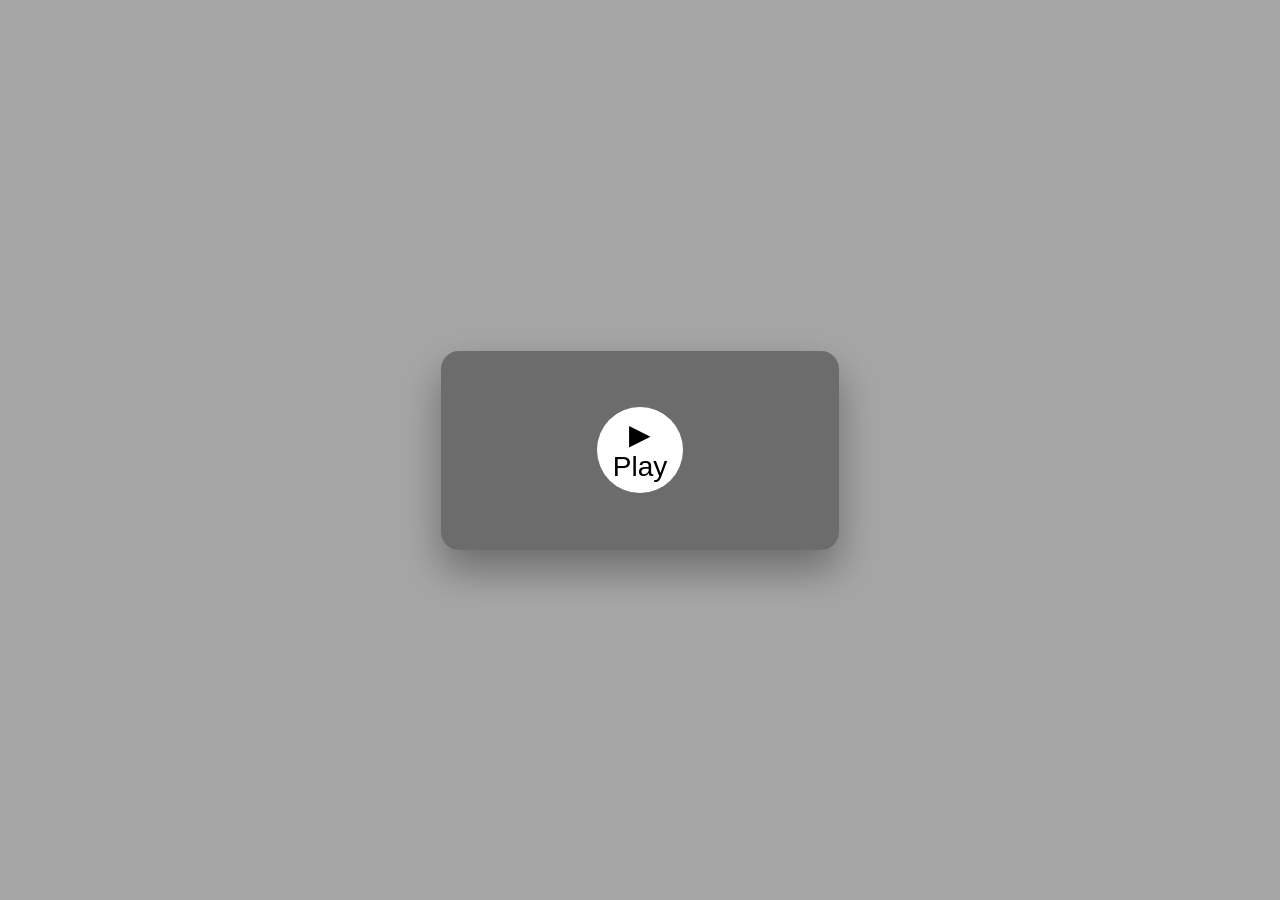
==== index.html @ 4c88081b "Rename mira.html to index.html" ====
<!DOCTYPE html>
<html lang="en">
<head>
  <meta charset="UTF-8">
  <meta name="viewport" content="width=device-width, initial-scale=1.0">
  <title>Mira's 1st Birthday</title>
  <link rel="stylesheet" href="miracss.css">
</head>
<body>

<div class="video-container">

  <video id="videoPlayer" playsinline>
    <source src="clip1.mp4" type="video/mp4">
  </video>

  <!-- PLAY SCREEN -->
  <div id="playOverlay">
    <button id="playButton">▶ Play</button>
  </div>

  <!-- NAVIGATION -->
  <div class="buttons">
    <button id="prevBtn">Previous</button>
    <button id="nextBtn">Next</button>
  </div>

</div>

<script src="mirajs.js"></script>
</body>
</html>
---- miracss.css ----
* {
  box-sizing: border-box;
}

body {
  margin: 0;
  min-height: 100vh;
  font-family: Arial, sans-serif;
  overflow: hidden;

  display: flex;
  justify-content: center;
  align-items: center;
}

/* BLURRED BACKGROUND */
body::before {
  content: "";
  position: fixed;
  inset: 0;
  background: url("background.jpeg") center/cover no-repeat;
  filter: blur(40px);
  transform: scale(1.1);
  z-index: -2;
}

/* DARK OVERLAY FOR READABILITY */
body::after {
  content: "";
  position: fixed;
  inset: 0;
  background: rgba(0, 0, 0, 0.35);
  z-index: -1;
}

.video-container {
  position: relative;

  width: 100%;
  max-width: 430px;

  display: flex;
  justify-content: center;
  align-items: center;

  padding: 16px;
}

video {
  width: 100%;
  height: auto;

  border-radius: 18px;
  display: block;

  box-shadow: 0 20px 40px rgba(0,0,0,0.35);
}

/* PLAY OVERLAY */
#playOverlay {
  position: absolute;
  inset: 16px;
  background: rgba(0, 0, 0, 0.35);

  display: flex;
  justify-content: center;
  align-items: center;

  border-radius: 18px;
}

#playButton {
  width: 86px;
  height: 86px;
  border-radius: 50%;
  border: none;
  font-size: 28px;
  cursor: pointer;
  background: white;
  color: black;
}

/* NAVIGATION BUTTONS */
.buttons {
  position: absolute;

  bottom: 40px; /* INSIDE VIDEO */

  left: 50%;
  transform: translateX(-50%);

  width: calc(100% - 48px);

  display: flex;
  justify-content: space-between;
  align-items: center;

  pointer-events: none;
}

.buttons button {
  width: 110px;
  height: 46px;

  border: none;
  border-radius: 999px;

  background: rgba(255,255,255,0.95);

  font-size: 15px;
  font-weight: 600;

  cursor: pointer;

  pointer-events: auto;
}

#nextBtn,
#prevBtn {
  display: hidden;
}

/* SMALL PHONE ADJUSTMENT */
@media (max-width: 380px) {
  .video-container {
    padding: 10px;
  }

  #playOverlay {
    inset: 10px;
  }

  .buttons {
    bottom: 24px;
    width: calc(100% - 32px);
  }

  .buttons button {
    width: 96px;
    height: 42px;
    font-size: 14px;
  }

}
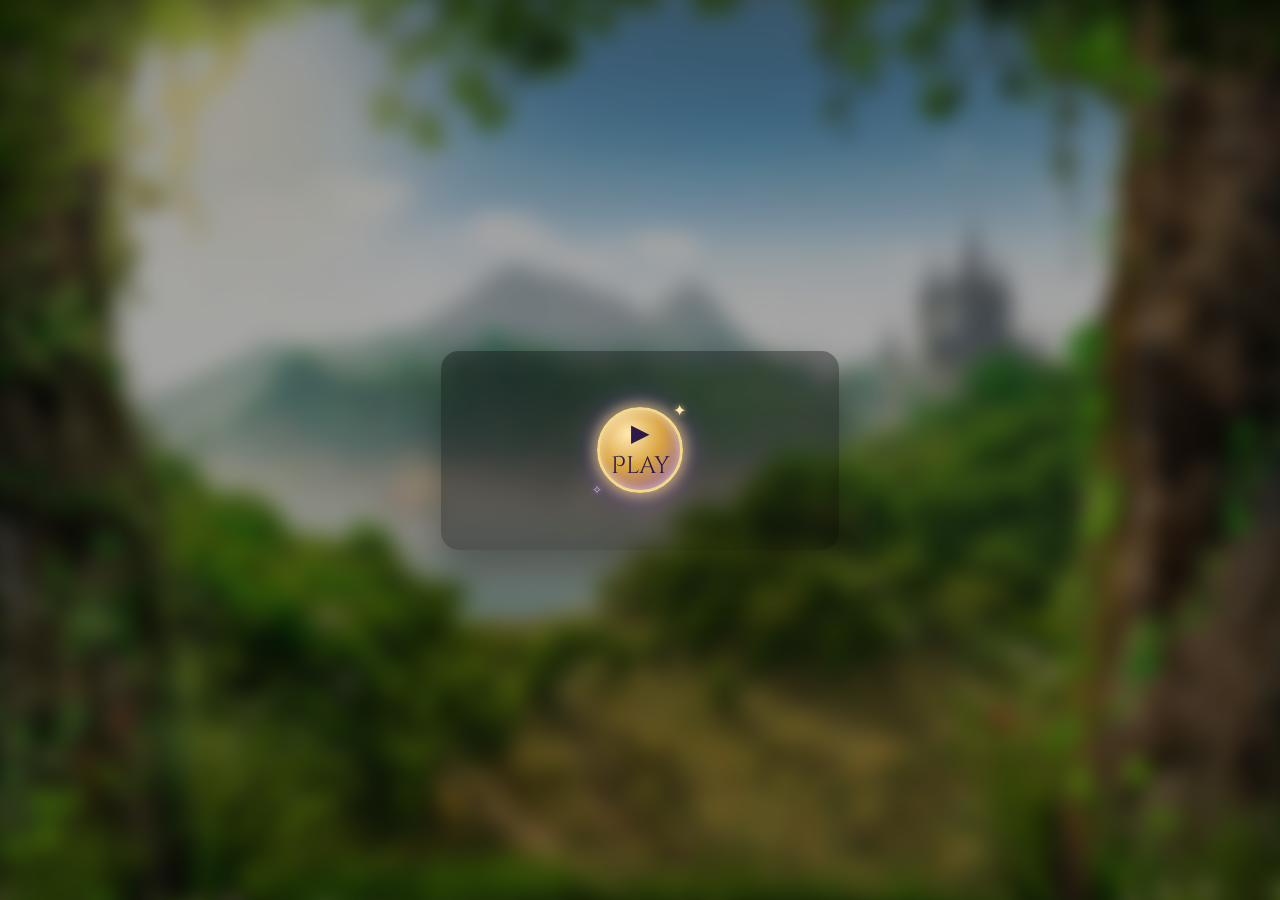
==== commit 84374c0a: "Add files via upload" ====
--- a/index.html
+++ b/index.html
@@ -3,16 +3,17 @@
 <head>
   <meta charset="UTF-8">
   <meta name="viewport" content="width=device-width, initial-scale=1.0">
-  <title>Mira's 1st Birthday</title>
+  <title>Mira's 1st Birthday Invitation</title>
   <link rel="stylesheet" href="miracss.css">
 </head>
 <body>
-
 <div class="video-container">
 
   <video id="videoPlayer" playsinline>
     <source src="clip1.mp4" type="video/mp4">
   </video>
+
+  <img id="imageViewer" style="display:none;">
 
   <!-- PLAY SCREEN -->
   <div id="playOverlay">
@@ -24,9 +25,11 @@
     <button id="prevBtn">Previous</button>
     <button id="nextBtn">Next</button>
   </div>
-
+  
+<div id="locationReminder">
+  ✨ Kindly take a screenshot of this location for your future reference. ✨
 </div>
-
+</div>
 <script src="mirajs.js"></script>
 </body>
-</html>
+</html>
--- a/miracss.css
+++ b/miracss.css
@@ -1,3 +1,5 @@
+@import url('https://fonts.googleapis.com/css2?family=Cinzel+Decorative:wght@700&display=swap');
+
 * {
   box-sizing: border-box;
 }
@@ -18,8 +20,8 @@
   content: "";
   position: fixed;
   inset: 0;
-  background: url("background.jpeg") center/cover no-repeat;
-  filter: blur(40px);
+  background: url("background.jpg") center/cover no-repeat;
+  filter: blur(10px);
   transform: scale(1.1);
   z-index: -2;
 }
@@ -69,15 +71,71 @@
   border-radius: 18px;
 }
 
+#imageViewer {
+  width: 100%;
+  height: auto;
+  border-radius: 18px;
+  display: block;
+  box-shadow: 0 20px 40px rgba(0,0,0,0.35);
+}
+
+/* ===== MAGICAL FAIRYTALE PLAY BUTTON ===== */
 #playButton {
   width: 86px;
   height: 86px;
   border-radius: 50%;
-  border: none;
-  font-size: 28px;
+
+  border: 3px solid #f5d98b;
+  font-family: 'Cinzel Decorative', 'Georgia', serif;
+  font-size: 24px;
   cursor: pointer;
-  background: white;
-  color: black;
+
+  background: radial-gradient(circle at 35% 30%, #ffe9b3 0%, #d9a441 45%, #7c4fbf 100%);
+  color: #2b1a4a;
+
+  box-shadow:
+    0 0 12px 4px rgba(255, 223, 128, 0.55),
+    0 0 30px 6px rgba(147, 92, 226, 0.45),
+    inset 0 0 10px rgba(255, 255, 255, 0.6);
+
+  position: relative;
+  overflow: visible;
+  transition: transform 0.25s ease, box-shadow 0.25s ease;
+}
+
+#playButton::before {
+  content: "✦";
+  position: absolute;
+  top: -10px;
+  right: -6px;
+  font-size: 16px;
+  color: #ffe9b3;
+  text-shadow: 0 0 6px rgba(255, 223, 128, 0.9);
+  animation: sparkle-twinkle 1.8s ease-in-out infinite;
+}
+
+#playButton::after {
+  content: "✧";
+  position: absolute;
+  bottom: -8px;
+  left: -8px;
+  font-size: 12px;
+  color: #d9b3ff;
+  text-shadow: 0 0 6px rgba(217, 179, 255, 0.9);
+  animation: sparkle-twinkle 1.8s ease-in-out infinite 0.6s;
+}
+
+#playButton:hover {
+  transform: scale(1.08);
+  box-shadow:
+    0 0 18px 6px rgba(255, 223, 128, 0.75),
+    0 0 40px 10px rgba(147, 92, 226, 0.6),
+    inset 0 0 12px rgba(255, 255, 255, 0.75);
+}
+
+@keyframes sparkle-twinkle {
+  0%, 100% { opacity: 0.4; transform: scale(0.8) rotate(0deg); }
+  50% { opacity: 1; transform: scale(1.15) rotate(15deg); }
 }
 
 /* NAVIGATION BUTTONS */
@@ -98,27 +156,94 @@
   pointer-events: none;
 }
 
+/* ===== MAGICAL FAIRYTALE NAV BUTTONS ===== */
 .buttons button {
   width: 110px;
   height: 46px;
 
-  border: none;
+  border: 2px solid #f5d98b;
   border-radius: 999px;
 
-  background: rgba(255,255,255,0.95);
-
-  font-size: 15px;
+  background: linear-gradient(135deg, #6a3fb5 0%, #9b6fd9 50%, #6a3fb5 100%);
+  color: #fff2d6;
+
+  font-family: 'Georgia', 'Times New Roman', serif;
+  font-size: 14px;
   font-weight: 600;
+  letter-spacing: 0.5px;
+  text-shadow: 0 0 6px rgba(255, 223, 128, 0.6);
 
   cursor: pointer;
-
   pointer-events: auto;
-}
-
-#nextBtn,
+
+  box-shadow:
+    0 0 8px rgba(155, 111, 217, 0.6),
+    inset 0 0 6px rgba(255, 255, 255, 0.25);
+
+  transition: transform 0.2s ease, box-shadow 0.2s ease, background 0.2s ease;
+}
+
+.buttons button:hover {
+  transform: translateY(-2px) scale(1.05);
+  background: linear-gradient(135deg, #7c4fcf 0%, #b98af0 50%, #7c4fcf 100%);
+  box-shadow:
+    0 0 14px rgba(255, 223, 128, 0.7),
+    0 0 22px rgba(155, 111, 217, 0.7),
+    inset 0 0 8px rgba(255, 255, 255, 0.4);
+}
+
+.buttons button:active {
+  transform: translateY(0) scale(0.97);
+}
+
+/*#nextBtn,
 #prevBtn {
   display: hidden;
 }
+
+/* ===== FAIRYTALE LOCATION REMINDER ===== */
+#locationReminder {
+  position: absolute;
+  left: 50%;
+  bottom: 85px;
+  transform: translateX(-50%) translateY(15px);
+
+  width: calc(100% - 40px);
+  max-width: 360px;
+
+  padding: 14px 18px;
+
+  background: rgba(90, 56, 150, 0.92);
+  border: 2px solid #f5d98b;
+  border-radius: 18px;
+
+  color: #fff8ea;
+  font-family: "Georgia", serif;
+  font-size: 14px;
+  line-height: 1.5;
+  text-align: center;
+
+  text-shadow: 0 0 5px rgba(255,223,128,.6);
+
+  box-shadow:
+      0 0 16px rgba(255,223,128,.35),
+      0 0 24px rgba(155,111,217,.35);
+
+  opacity: 0;
+  visibility: hidden;
+
+  transition: opacity .6s ease, transform .6s ease;
+
+  z-index: 20;
+}
+
+#locationReminder.show {
+  opacity: 1;
+  visibility: visible;
+  transform: translateX(-50%) translateY(0);
+}
+
+
 
 /* SMALL PHONE ADJUSTMENT */
 @media (max-width: 380px) {
@@ -138,7 +263,7 @@
   .buttons button {
     width: 96px;
     height: 42px;
-    font-size: 14px;
+    font-size: 13px;
   }
 
 }
